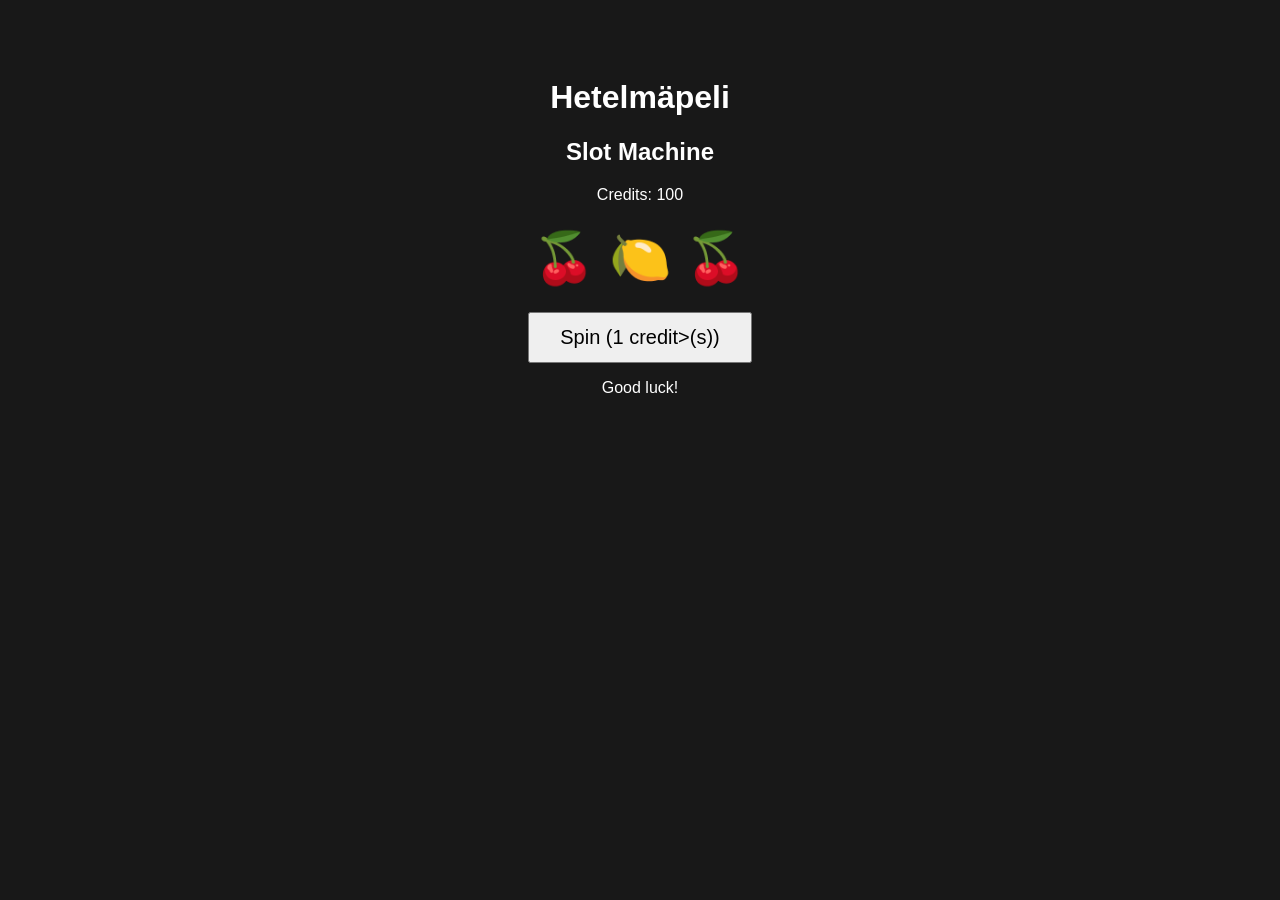
==== index.html @ c289e81b "initial" ====
<!DOCTYPE html>
<html lang="en">
<head>
    <meta charset="UTF-8">
    <title>My first page</title>
    <style>
        body {
            background: #181818;
            color: white;
            text-align: center;
            font-family: Arial, sans-serif;
            padding-top: 50px;
        }

        .slot {
            font-size: 50px;
            margin: 25px;
        }

        button {
            font-size: 20px;
            padding: 12px 30px;
            cursor: pointer;
        }
    </style>
</head>
<body>
    <h1>Hetelmäpeli</h1>

    <h2>Slot Machine</h2>
    <p>Credits: <span id="credits">100</span></p>

    <div class="slot" id="result">🍒 🍋 🍒</div>

    <button onclick="spin()">Spin (1 credit>(s))</button>
    <p id="message">Good luck!</p>

    <script>
        let credits = 100;

        function spin() {
            if (credits < 1) {
                document.getElementById("message").textContent =
                    "You're out of credits!";
                return;
            }

            credits -= 1;

            const symbols = ["🍒", "🍋", "🍊", "💎", "7️⃣"];
            const result = Array.from(
                { length: 3 },
                () => symbols[Math.floor(Math.random() * symbols.length)]
            );

            let winnings = 0;

            if (result.every(s => s === "7️⃣")) {
                winnings = 100;
            } else if (result.every(s => s === "💎")) {
                winnings = 50;
            } else if (result.every(s => s === result[0])) {
                winnings = 20;
            }

            credits += winnings;

            document.getElementById("credits").textContent = credits;
            document.getElementById("result").textContent =
                result.join(" ");
            document.getElementById("message").textContent =
                winnings > 0
                    ? `You won ${winnings} credits!`
                    : "You lost 1 credit(s)!";
        }
    </script>
</body>
</html>
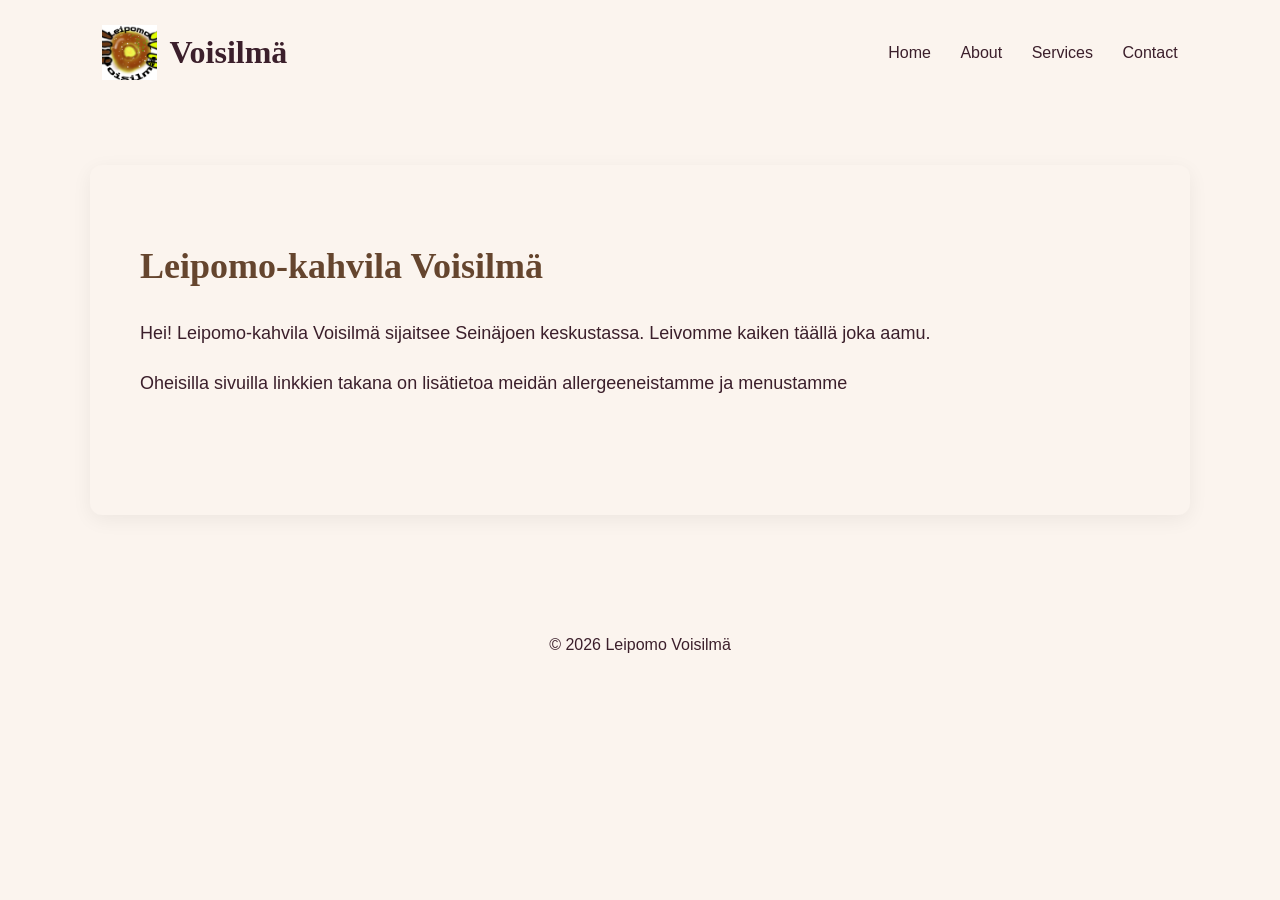
==== commit fdcbbfc6: "Add files via upload" ====
--- a/index.html
+++ b/index.html
@@ -1,79 +1,37 @@
-
-<!DOCTYPE html>
-<html lang="en">
-<head>
-    <meta charset="UTF-8">
-    <title>My first page</title>
-    <style>
-        body {
-            background: #181818;
-            color: white;
-            text-align: center;
-            font-family: Arial, sans-serif;
-            padding-top: 50px;
-        }
-
-        .slot {
-            font-size: 50px;
-            margin: 25px;
-        }
-
-        button {
-            font-size: 20px;
-            padding: 12px 30px;
-            cursor: pointer;
-        }
-    </style>
-</head>
-<body>
-    <h1>Hetelmäpeli</h1>
-
-    <h2>Slot Machine</h2>
-    <p>Credits: <span id="credits">100</span></p>
-
-    <div class="slot" id="result">🍒 🍋 🍒</div>
-
-    <button onclick="spin()">Spin (1 credit>(s))</button>
-    <p id="message">Good luck!</p>
-
-    <script>
-        let credits = 100;
-
-        function spin() {
-            if (credits < 1) {
-                document.getElementById("message").textContent =
-                    "You're out of credits!";
-                return;
-            }
-
-            credits -= 1;
-
-            const symbols = ["🍒", "🍋", "🍊", "💎", "7️⃣"];
-            const result = Array.from(
-                { length: 3 },
-                () => symbols[Math.floor(Math.random() * symbols.length)]
-            );
-
-            let winnings = 0;
-
-            if (result.every(s => s === "7️⃣")) {
-                winnings = 100;
-            } else if (result.every(s => s === "💎")) {
-                winnings = 50;
-            } else if (result.every(s => s === result[0])) {
-                winnings = 20;
-            }
-
-            credits += winnings;
-
-            document.getElementById("credits").textContent = credits;
-            document.getElementById("result").textContent =
-                result.join(" ");
-            document.getElementById("message").textContent =
-                winnings > 0
-                    ? `You won ${winnings} credits!`
-                    : "You lost 1 credit(s)!";
-        }
-    </script>
-</body>
-</html>
+
+<!DOCTYPE html>
+<html lang="en">
+<head>
+    <meta charset="UTF-8">
+    <meta name="viewport" content="width=device-width, initial-scale=1.0">
+    <title>Leipomo-kahvila Voisilmä</title>
+    <link rel="stylesheet" href="style.css">
+</head>
+<body>
+
+    <header>
+    <h1>
+        <img src="leipomo.png" alt="Voisilmä logo">
+        Voisilmä
+    </h1>
+
+    <nav>
+        <a href="index.html">Home</a>
+        <a href="about.html">About</a>
+        <a href="services.html">Services</a>
+        <a href="contact.html">Contact</a>
+    </nav>
+    </header>
+
+    <main>
+        <h2>Leipomo-kahvila Voisilmä</h2>
+        <p>Hei! Leipomo-kahvila Voisilmä sijaitsee Seinäjoen keskustassa. Leivomme kaiken täällä joka aamu.</p>
+        <p>Oheisilla sivuilla linkkien takana on lisätietoa meidän allergeeneistamme ja menustamme</p>
+    </main>
+
+    <footer>
+        <p>&copy; 2026 Leipomo Voisilmä</p>
+    </footer>
+
+</body>
+</html>
--- a/style.css
+++ b/style.css
@@ -0,0 +1,99 @@
+
+/* GENERAL SETTINGS */
+* {
+    box-sizing: border-box;
+}
+
+body {
+    margin: 0;
+    font-family: Arial, sans-serif;
+    background-color: #fbf4ee;
+    color: #3b1f2b;
+}
+
+/* HEADER */
+header {
+    background-color: #fbf4ee;
+    color: #3b1f2b;
+    padding: 25px 8%;
+    display: flex;
+    justify-content: space-between;
+    align-items: center;
+}
+
+header h1 {
+    font-family: Georgia, serif;
+    font-size: 32px;
+    margin: 0;
+    display: flex;
+    align-items: center;
+    gap: 12px;
+}
+
+header h1 img {
+    width: 55px;
+    height: 55px;
+    object-fit: contain;
+}
+
+/* NAVIGATION */
+nav a {
+    color: #3b1f2b;
+    text-decoration: none;
+    margin-left: 25px;
+    font-size: 16px;
+    transition: color 0.2s;
+}
+
+nav a:hover {
+    color: #b23a48;
+}
+
+/* MAIN CONTENT */
+main {
+    max-width: 1100px;
+    margin: 60px auto;
+    padding: 50px;
+    background-color: #fbf4ee;
+    border-radius: 12px;
+    box-shadow: 0 5px 20px rgba(0,0,0,0.06);
+    min-height: 350px;
+}
+
+main h2 {
+    font-family: Georgia, serif;
+    font-size: 36px;
+    color: #65452e;
+}
+
+main p {
+    font-size: 18px;
+    line-height: 1.8;
+}
+
+/* FOOTER */
+footer {
+    background-color: #fbf4ee;
+    color: #3b1f2b;
+    text-align: center;
+    padding: 25px;
+    margin-top: 80px;
+}
+
+/* MOBILE */
+@media (max-width: 650px) {
+    header {
+        flex-direction: column;
+        gap: 20px;
+    }
+
+    nav a {
+        margin: 5px;
+        display: inline-block;
+    }
+
+    main {
+        margin: 20px;
+        padding: 25px;
+    }
+}
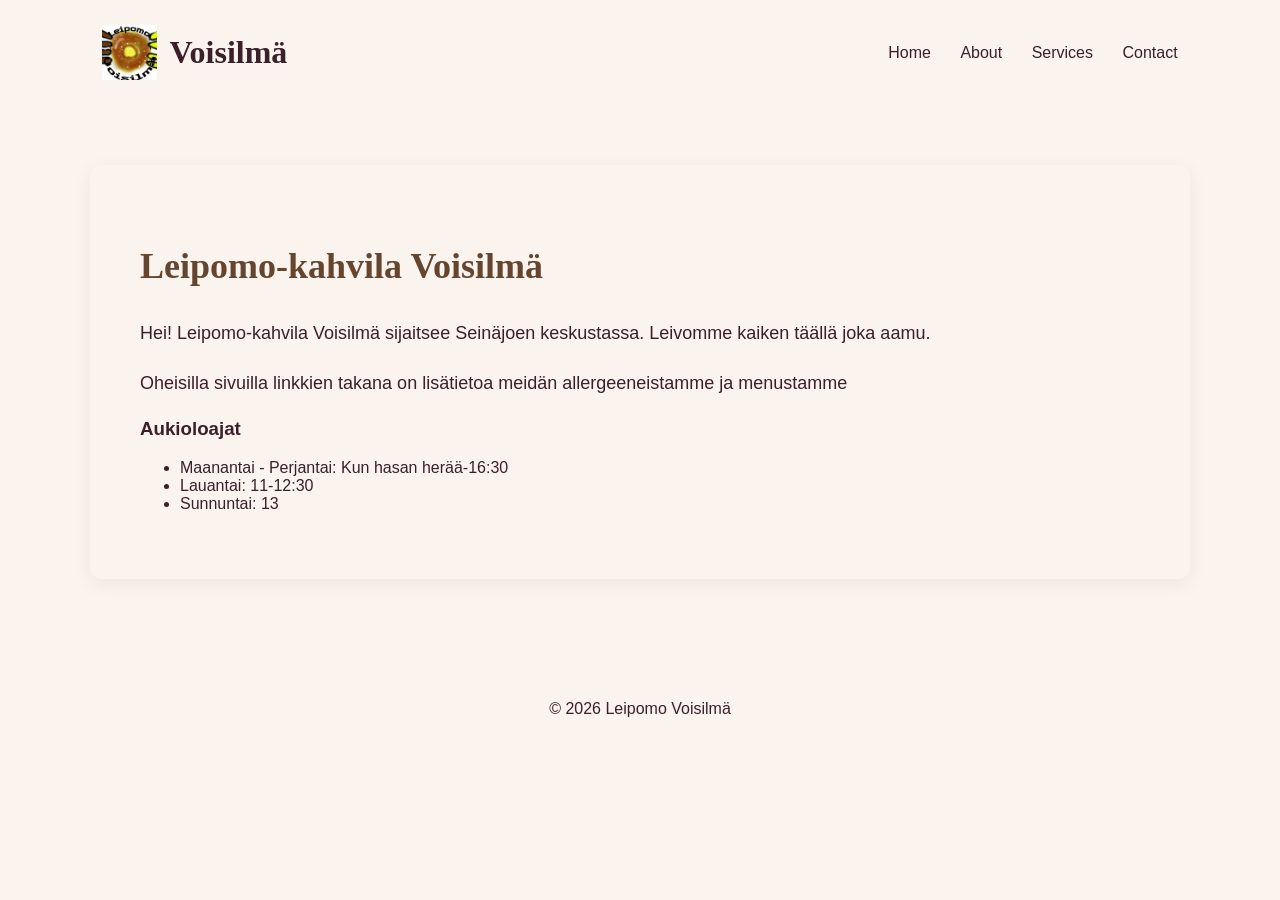
==== commit 73f5b6ae: "Add files via upload" ====
--- a/index.html
+++ b/index.html
@@ -27,6 +27,15 @@
         <h2>Leipomo-kahvila Voisilmä</h2>
         <p>Hei! Leipomo-kahvila Voisilmä sijaitsee Seinäjoen keskustassa. Leivomme kaiken täällä joka aamu.</p>
         <p>Oheisilla sivuilla linkkien takana on lisätietoa meidän allergeeneistamme ja menustamme</p>
+            <section>
+        <h3>Aukioloajat</h3>
+
+        <ul>
+            <li>Maanantai - Perjantai: Kun hasan herää-16:30</li>
+            <li>Lauantai: 11-12:30</li>
+            <li>Sunnuntai: 13</li>
+        </ul>
+    </section>
     </main>
 
     <footer>
--- a/style.css
+++ b/style.css
@@ -97,3 +97,23 @@
         padding: 25px;
     }
 }
+
+
+/* CAKE ORDER BUTTON */
+
+.order-button {
+    display: inline-block;
+    background-color: #b23a48;
+    color: white;
+    text-decoration: none;
+    padding: 14px 30px;
+    border-radius: 6px;
+    font-size: 17px;
+    font-weight: bold;
+    margin-top: 15px;
+    transition: background-color 0.2s;
+}
+
+.order-button:hover {
+    background-color: #8f2938;
+}
